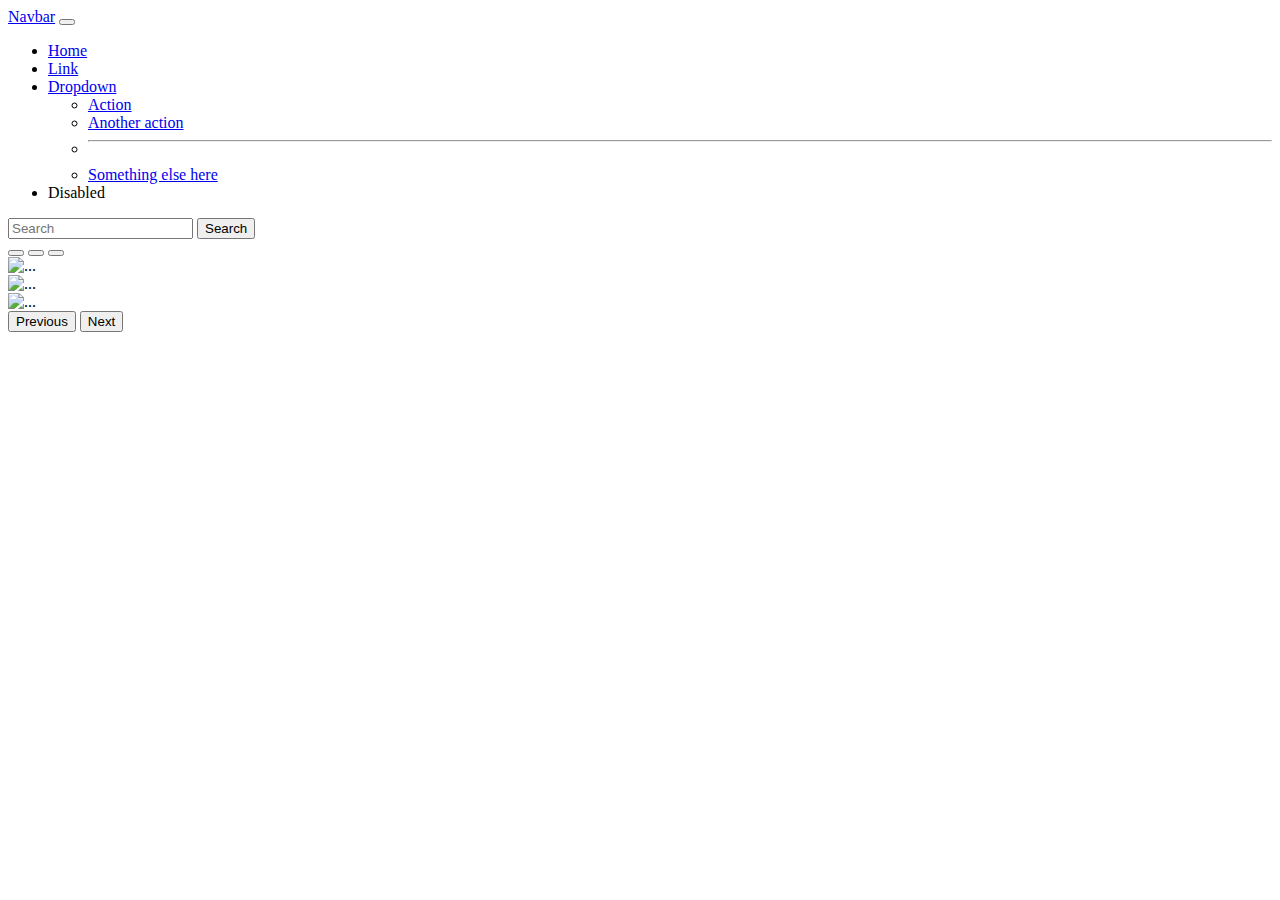
==== index.html @ d7fde716 "add Bootstrap carousel component to project" ====
<!DOCTYPE html>
<html lang="en">
  <head>
    <meta charset="utf-8" />
    <meta name="viewport" content="width=device-width, initial-scale=1" />
    <title>Bootstrap demo</title>
    <link
      href="https://cdn.jsdelivr.net/npm/bootstrap@5.2.0-beta1/dist/css/bootstrap.min.css"
      rel="stylesheet"
      integrity="sha384-0evHe/X+R7YkIZDRvuzKMRqM+OrBnVFBL6DOitfPri4tjfHxaWutUpFmBp4vmVor"
      crossorigin="anonymous"
    />
    <script
      src="https://cdn.jsdelivr.net/npm/bootstrap@5.2.0-beta1/dist/js/bootstrap.bundle.min.js"
      integrity="sha384-pprn3073KE6tl6bjs2QrFaJGz5/SUsLqktiwsUTF55Jfv3qYSDhgCecCxMW52nD2"
      crossorigin="anonymous"
      defer
    ></script>
  </head>
  <body>
    <header>
      <nav class="navbar navbar-expand-lg bg-light">
        <div class="container-fluid">
          <a class="navbar-brand" href="#">Navbar</a>
          <button
            class="navbar-toggler"
            type="button"
            data-bs-toggle="collapse"
            data-bs-target="#navbarSupportedContent"
            aria-controls="navbarSupportedContent"
            aria-expanded="false"
            aria-label="Toggle navigation"
          >
            <span class="navbar-toggler-icon"></span>
          </button>
          <div class="collapse navbar-collapse" id="navbarSupportedContent">
            <ul class="navbar-nav me-auto mb-2 mb-lg-0">
              <li class="nav-item">
                <a class="nav-link active" aria-current="page" href="#">Home</a>
              </li>
              <li class="nav-item">
                <a class="nav-link" href="#">Link</a>
              </li>
              <li class="nav-item dropdown">
                <a
                  class="nav-link dropdown-toggle"
                  href="#"
                  id="navbarDropdown"
                  role="button"
                  data-bs-toggle="dropdown"
                  aria-expanded="false"
                >
                  Dropdown
                </a>
                <ul class="dropdown-menu" aria-labelledby="navbarDropdown">
                  <li><a class="dropdown-item" href="#">Action</a></li>
                  <li><a class="dropdown-item" href="#">Another action</a></li>
                  <li><hr class="dropdown-divider" /></li>
                  <li>
                    <a class="dropdown-item" href="#">Something else here</a>
                  </li>
                </ul>
              </li>
              <li class="nav-item">
                <a class="nav-link disabled">Disabled</a>
              </li>
            </ul>
            <form class="d-flex" role="search">
              <input
                class="form-control me-2"
                type="search"
                placeholder="Search"
                aria-label="Search"
              />
              <button class="btn btn-outline-success" type="submit">
                Search
              </button>
            </form>
          </div>
        </div>
      </nav>
    </header>
    <main>
      <section
        id="carouselExampleIndicators"
        class="carousel slide"
        data-bs-ride="true"
      >
        <div class="carousel-indicators">
          <button
            type="button"
            data-bs-target="#carouselExampleIndicators"
            data-bs-slide-to="0"
            class="active"
            aria-current="true"
            aria-label="Slide 1"
          ></button>
          <button
            type="button"
            data-bs-target="#carouselExampleIndicators"
            data-bs-slide-to="1"
            aria-label="Slide 2"
          ></button>
          <button
            type="button"
            data-bs-target="#carouselExampleIndicators"
            data-bs-slide-to="2"
            aria-label="Slide 3"
          ></button>
        </div>
        <div class="carousel-inner">
          <div class="carousel-item active">
            <img src="..." class="d-block w-100" alt="..." />
          </div>
          <div class="carousel-item">
            <img src="..." class="d-block w-100" alt="..." />
          </div>
          <div class="carousel-item">
            <img src="..." class="d-block w-100" alt="..." />
          </div>
        </div>
        <button
          class="carousel-control-prev"
          type="button"
          data-bs-target="#carouselExampleIndicators"
          data-bs-slide="prev"
        >
          <span class="carousel-control-prev-icon" aria-hidden="true"></span>
          <span class="visually-hidden">Previous</span>
        </button>
        <button
          class="carousel-control-next"
          type="button"
          data-bs-target="#carouselExampleIndicators"
          data-bs-slide="next"
        >
          <span class="carousel-control-next-icon" aria-hidden="true"></span>
          <span class="visually-hidden">Next</span>
        </button>
      </section>
    </main>
  </body>
</html>
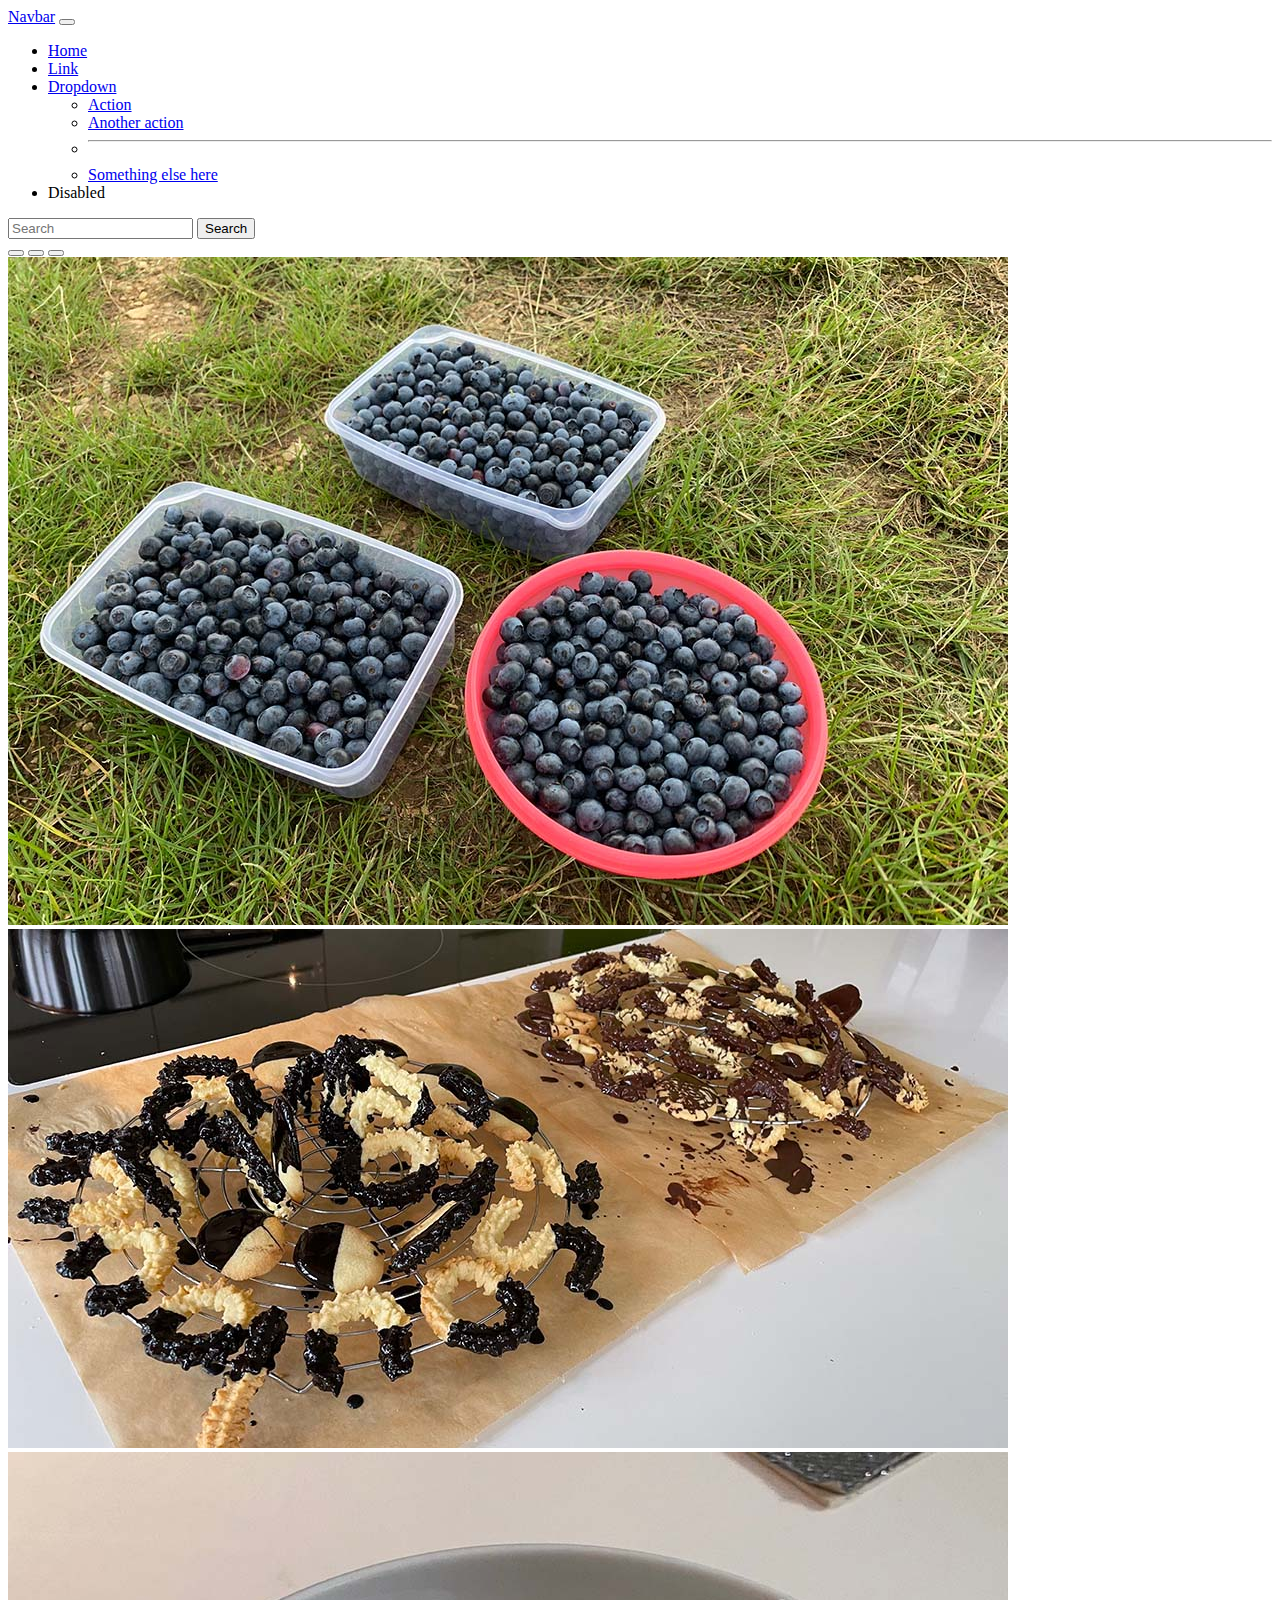
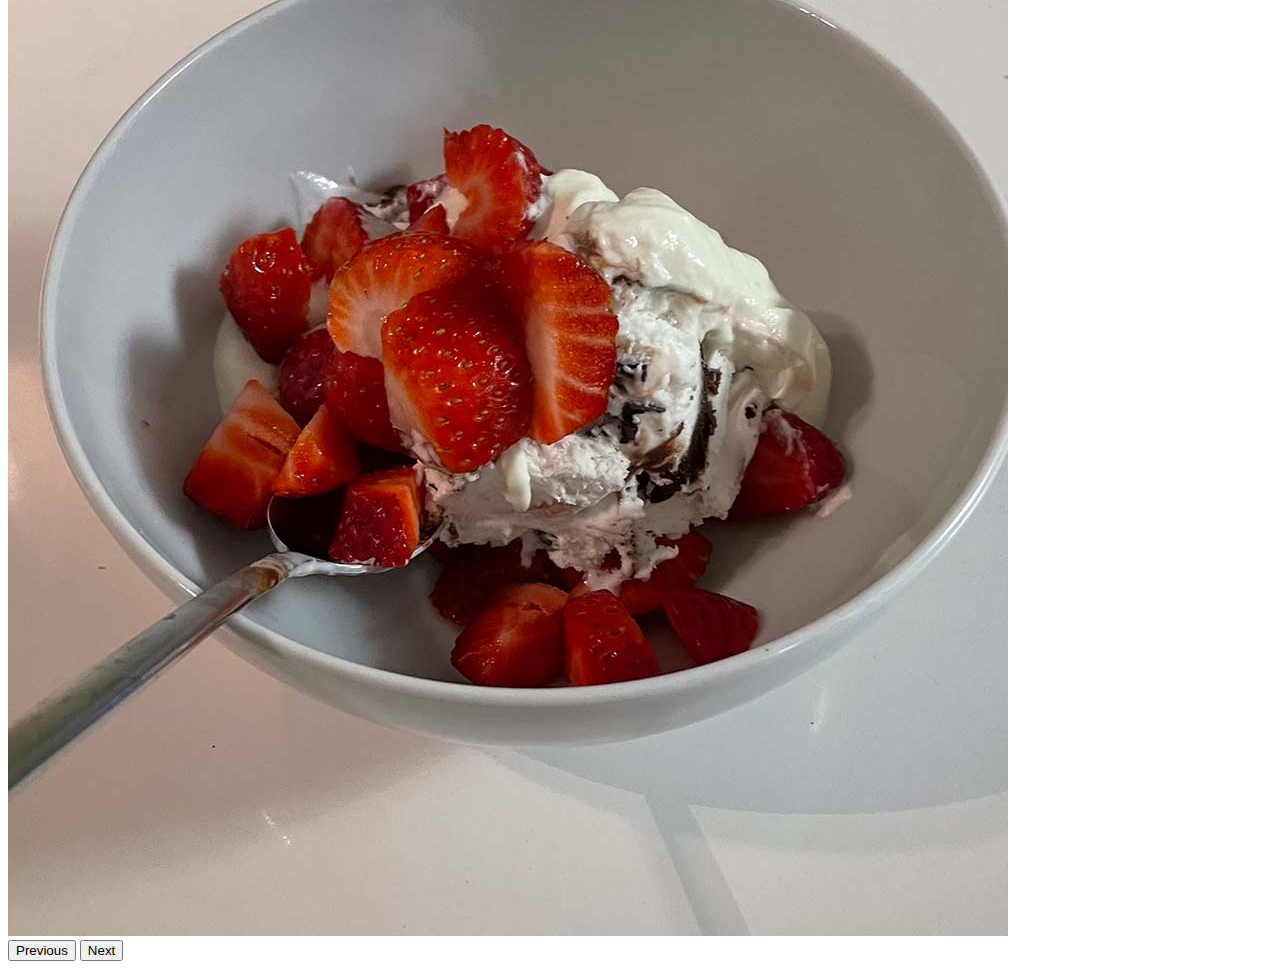
==== commit 125f6c33: "link up the paths to the image files in html" ====
--- a/index.html
+++ b/index.html
@@ -110,13 +110,21 @@
         </div>
         <div class="carousel-inner">
           <div class="carousel-item active">
-            <img src="..." class="d-block w-100" alt="..." />
+            <img
+              src="./images/berries.jpg"
+              class="d-block w-100"
+              alt="berries"
+            />
           </div>
           <div class="carousel-item">
-            <img src="..." class="d-block w-100" alt="..." />
+            <img
+              src="./images/christmas.jpg"
+              class="d-block w-100"
+              alt="Christmas"
+            />
           </div>
           <div class="carousel-item">
-            <img src="..." class="d-block w-100" alt="..." />
+            <img src="./images/tasty.jpg" class="d-block w-100" alt="tasty" />
           </div>
         </div>
         <button
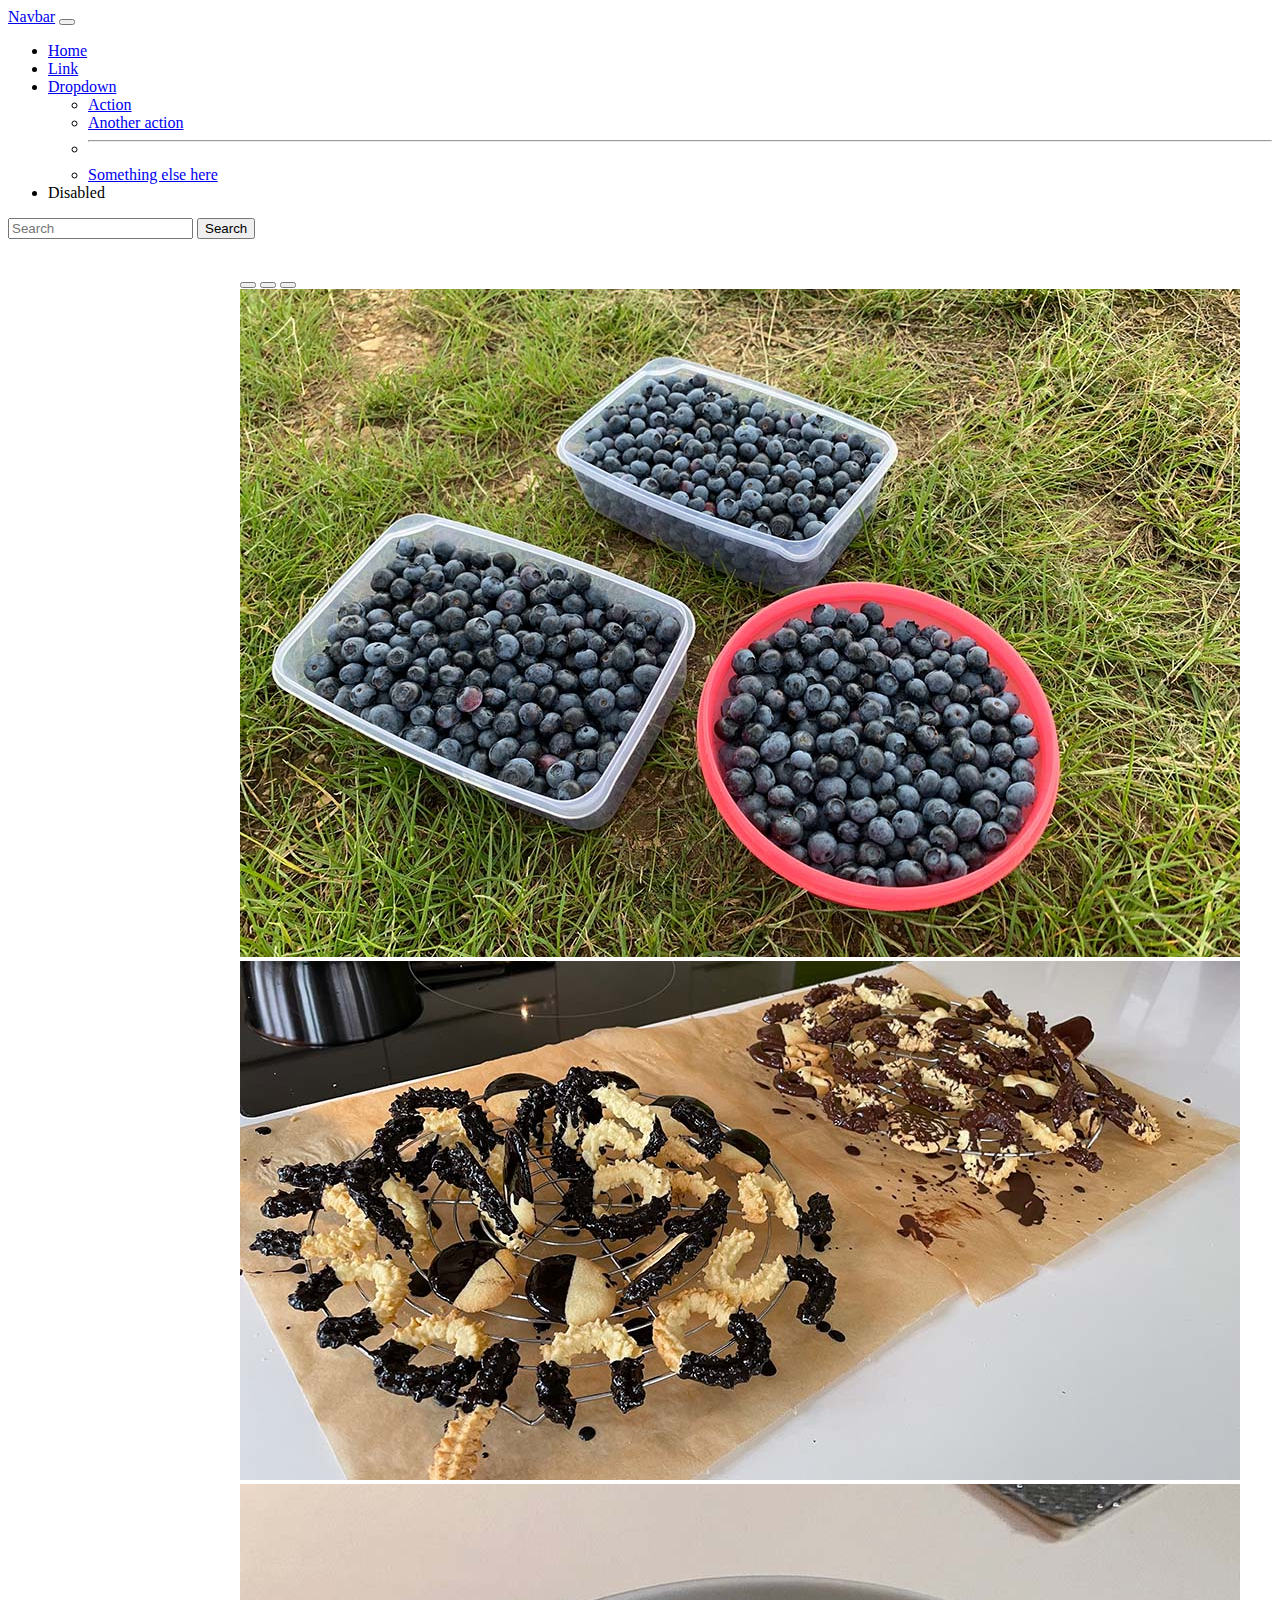
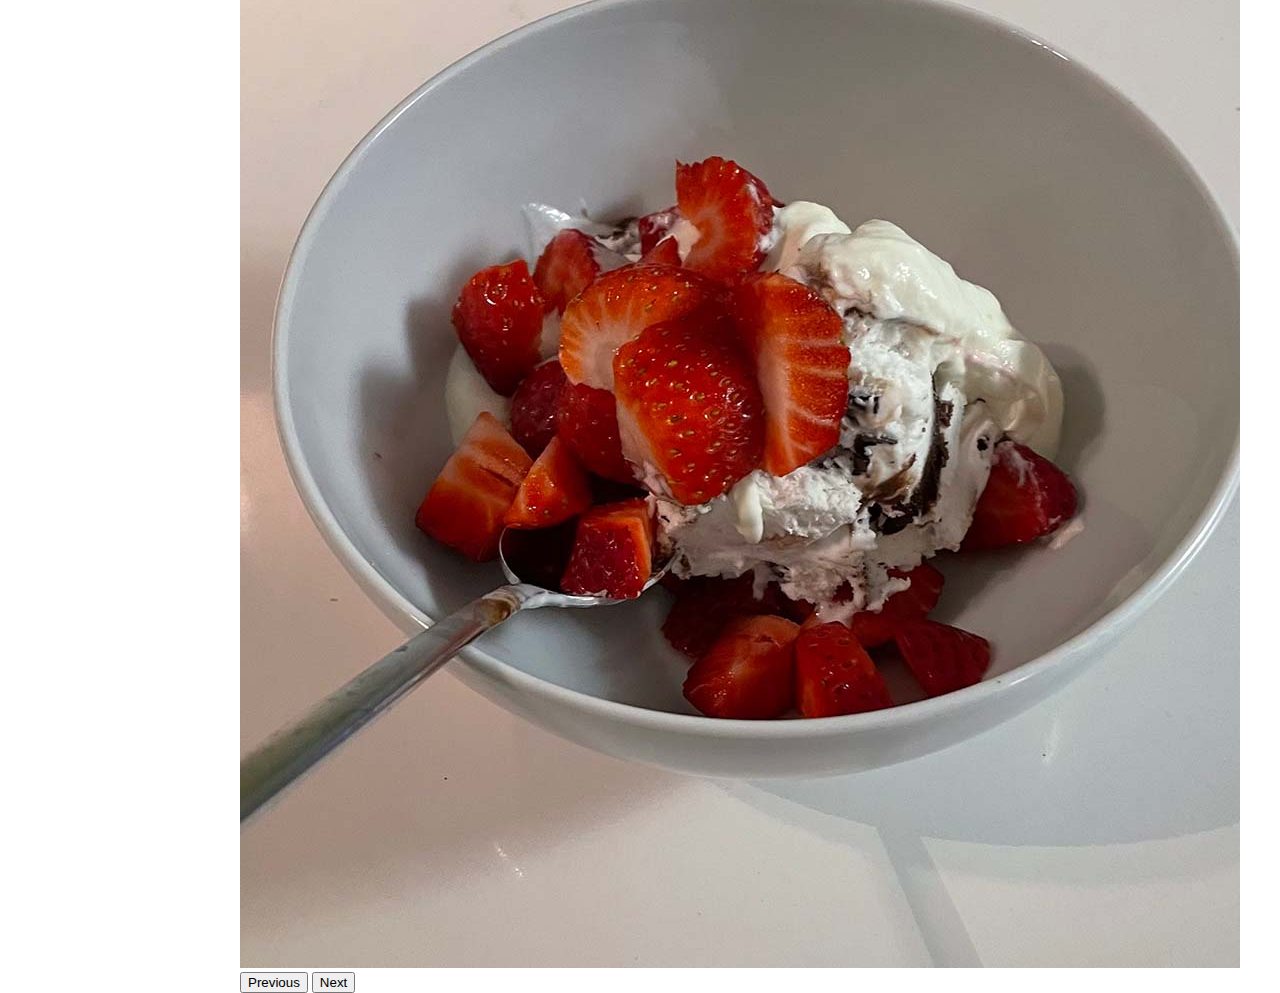
==== commit e79dddc2: "change some ids in html to #carousel-example, add another css stylesheet and target that class to re" ====
--- a/index.html
+++ b/index.html
@@ -10,6 +10,7 @@
       integrity="sha384-0evHe/X+R7YkIZDRvuzKMRqM+OrBnVFBL6DOitfPri4tjfHxaWutUpFmBp4vmVor"
       crossorigin="anonymous"
     />
+    <link rel="stylesheet" href="./styles.css" />
     <script
       src="https://cdn.jsdelivr.net/npm/bootstrap@5.2.0-beta1/dist/js/bootstrap.bundle.min.js"
       integrity="sha384-pprn3073KE6tl6bjs2QrFaJGz5/SUsLqktiwsUTF55Jfv3qYSDhgCecCxMW52nD2"
@@ -81,15 +82,11 @@
       </nav>
     </header>
     <main>
-      <section
-        id="carouselExampleIndicators"
-        class="carousel slide"
-        data-bs-ride="true"
-      >
+      <section id="carousel-example" class="carousel slide" data-bs-ride="true">
         <div class="carousel-indicators">
           <button
             type="button"
-            data-bs-target="#carouselExampleIndicators"
+            data-bs-target="#carousel-example"
             data-bs-slide-to="0"
             class="active"
             aria-current="true"
@@ -97,13 +94,13 @@
           ></button>
           <button
             type="button"
-            data-bs-target="#carouselExampleIndicators"
+            data-bs-target="#carousel-example"
             data-bs-slide-to="1"
             aria-label="Slide 2"
           ></button>
           <button
             type="button"
-            data-bs-target="#carouselExampleIndicators"
+            data-bs-target="#carousel-example"
             data-bs-slide-to="2"
             aria-label="Slide 3"
           ></button>
@@ -130,7 +127,7 @@
         <button
           class="carousel-control-prev"
           type="button"
-          data-bs-target="#carouselExampleIndicators"
+          data-bs-target="#carousel-example"
           data-bs-slide="prev"
         >
           <span class="carousel-control-prev-icon" aria-hidden="true"></span>
@@ -139,7 +136,7 @@
         <button
           class="carousel-control-next"
           type="button"
-          data-bs-target="#carouselExampleIndicators"
+          data-bs-target="#carousel-example"
           data-bs-slide="next"
         >
           <span class="carousel-control-next-icon" aria-hidden="true"></span>
--- a/styles.css
+++ b/styles.css
@@ -0,0 +1,6 @@
+#carousel-example {
+  width: 100%;
+  max-width: 50rem;
+  height: 30rem;
+  margin: 2rem auto;
+}
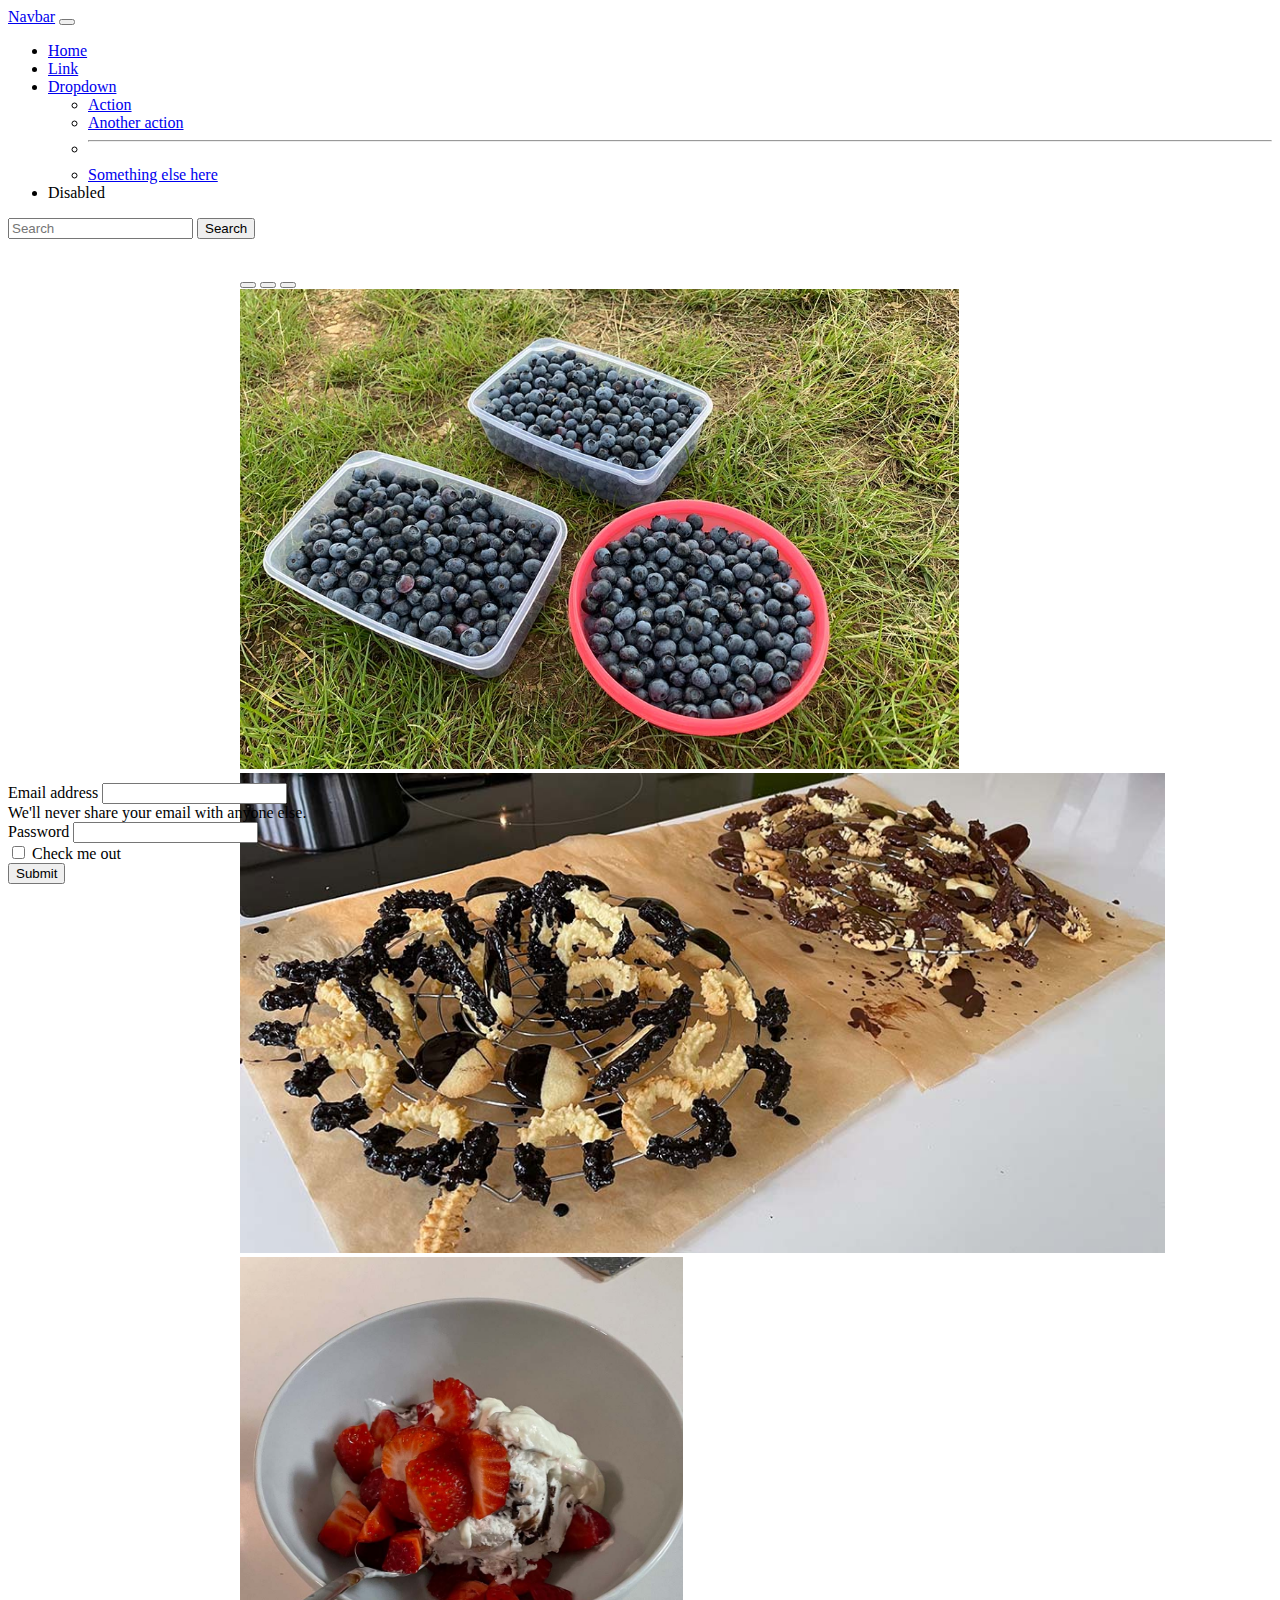
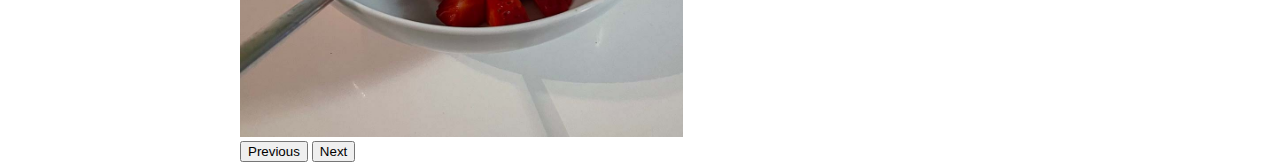
==== commit abeed832: "add Bootstrap form component" ====
--- a/index.html
+++ b/index.html
@@ -143,6 +143,45 @@
           <span class="visually-hidden">Next</span>
         </button>
       </section>
+      <section>
+        <form>
+          <div class="mb-3">
+            <label for="exampleInputEmail1" class="form-label"
+              >Email address</label
+            >
+            <input
+              type="email"
+              class="form-control"
+              id="exampleInputEmail1"
+              aria-describedby="emailHelp"
+            />
+            <div id="emailHelp" class="form-text">
+              We'll never share your email with anyone else.
+            </div>
+          </div>
+          <div class="mb-3">
+            <label for="exampleInputPassword1" class="form-label"
+              >Password</label
+            >
+            <input
+              type="password"
+              class="form-control"
+              id="exampleInputPassword1"
+            />
+          </div>
+          <div class="mb-3 form-check">
+            <input
+              type="checkbox"
+              class="form-check-input"
+              id="exampleCheck1"
+            />
+            <label class="form-check-label" for="exampleCheck1"
+              >Check me out</label
+            >
+          </div>
+          <button type="submit" class="btn btn-primary">Submit</button>
+        </form>
+      </section>
     </main>
   </body>
 </html>
--- a/styles.css
+++ b/styles.css
@@ -4,3 +4,8 @@
   height: 30rem;
   margin: 2rem auto;
 }
+
+#carousel-example img {
+  height: 30rem;
+  object-fit: cover;
+}
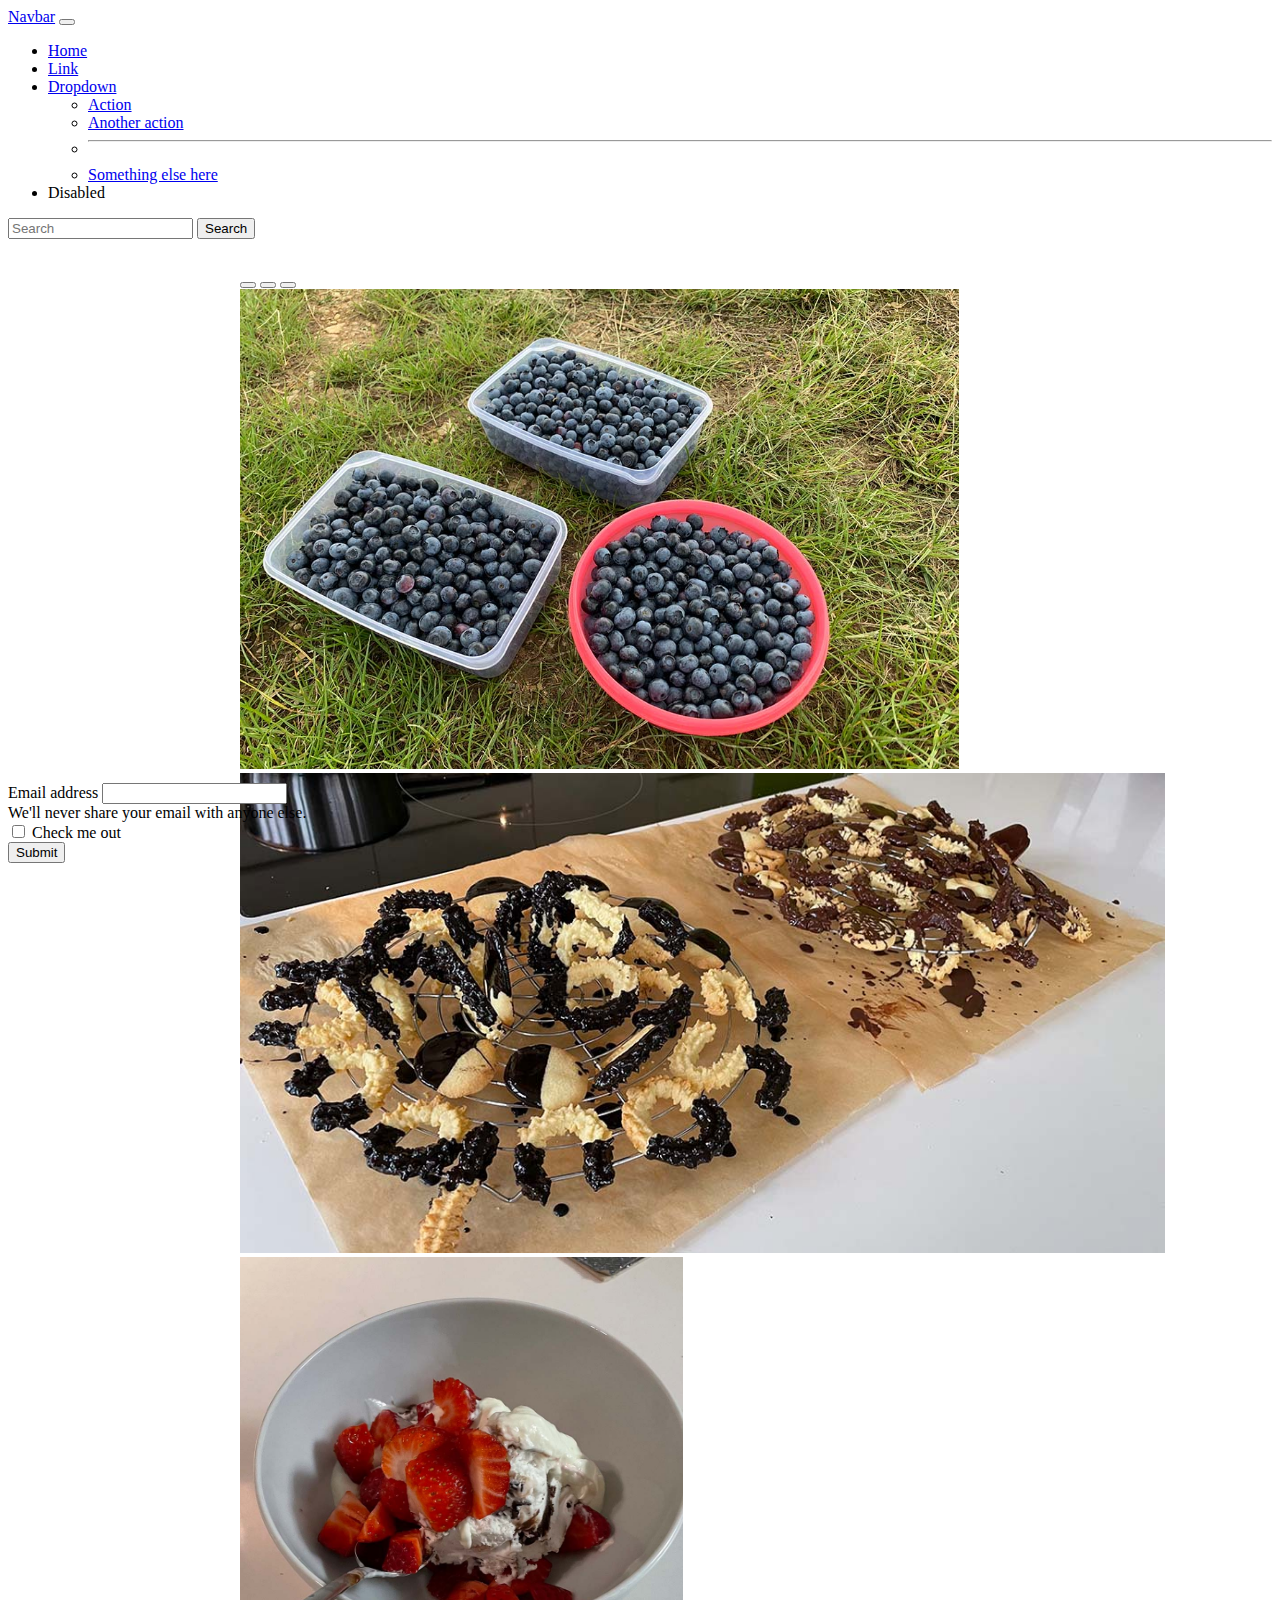
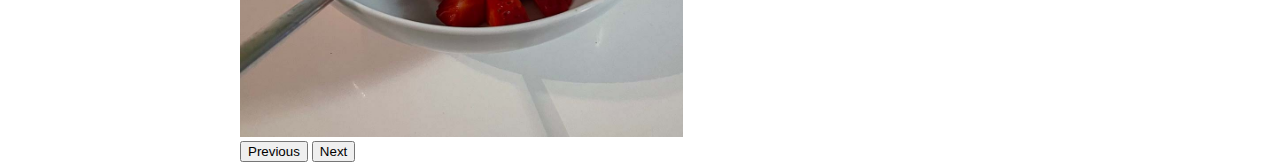
==== commit e958c895: "remove the password field from form" ====
--- a/index.html
+++ b/index.html
@@ -159,16 +159,7 @@
               We'll never share your email with anyone else.
             </div>
           </div>
-          <div class="mb-3">
-            <label for="exampleInputPassword1" class="form-label"
-              >Password</label
-            >
-            <input
-              type="password"
-              class="form-control"
-              id="exampleInputPassword1"
-            />
-          </div>
+
           <div class="mb-3 form-check">
             <input
               type="checkbox"
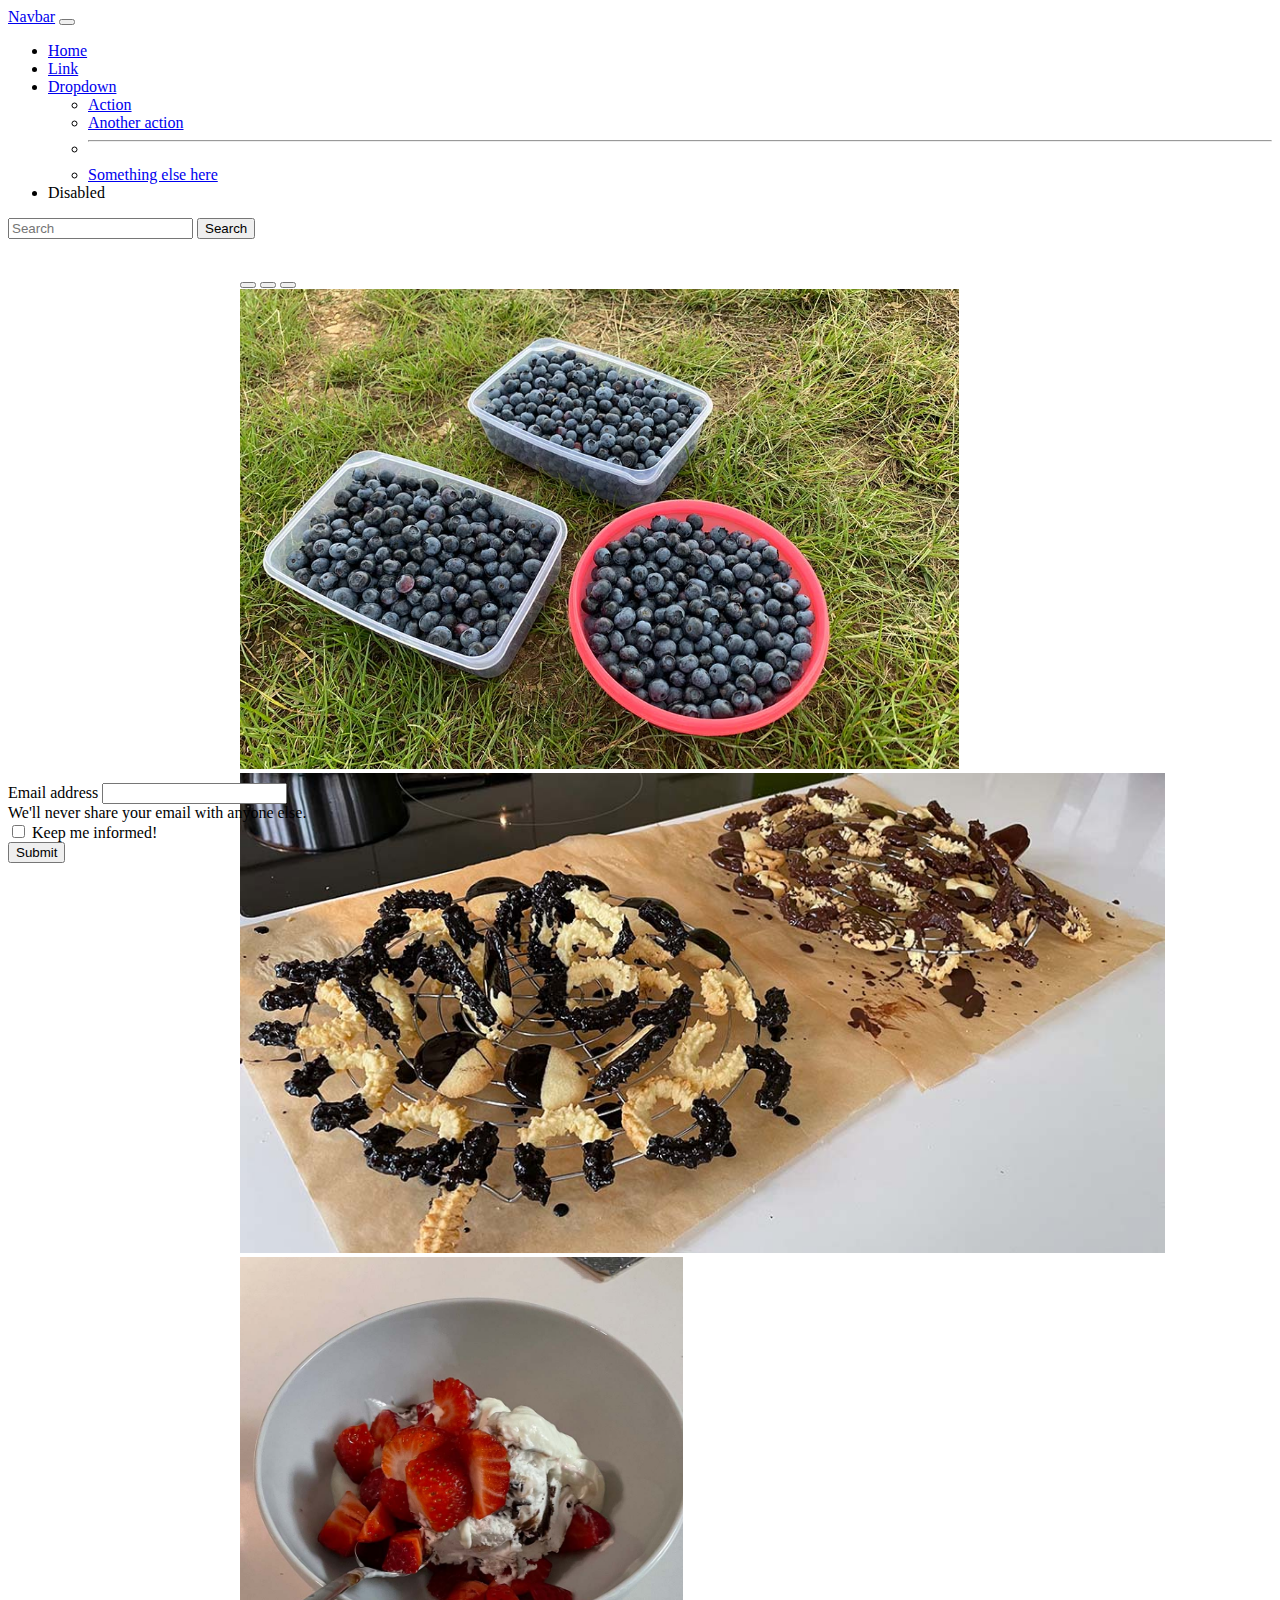
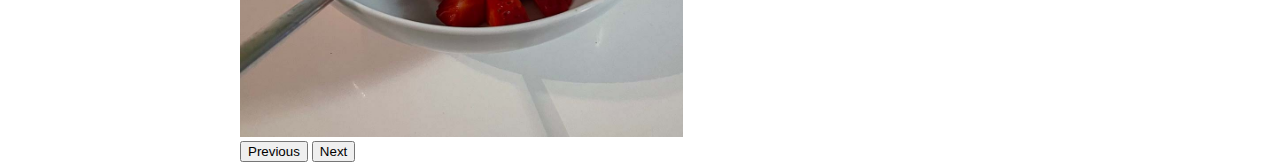
==== commit 5c9a7629: "amending ids in html" ====
--- a/index.html
+++ b/index.html
@@ -143,17 +143,16 @@
           <span class="visually-hidden">Next</span>
         </button>
       </section>
-      <section>
+      <section id="newsletter-signup">
         <form>
           <div class="mb-3">
-            <label for="exampleInputEmail1" class="form-label"
-              >Email address</label
-            >
+            <label for="email" class="form-label">Email address</label>
             <input
               type="email"
               class="form-control"
-              id="exampleInputEmail1"
+              id="email"
               aria-describedby="emailHelp"
+              name="email"
             />
             <div id="emailHelp" class="form-text">
               We'll never share your email with anyone else.
@@ -165,9 +164,10 @@
               type="checkbox"
               class="form-check-input"
               id="exampleCheck1"
+              name="stay-informed"
             />
             <label class="form-check-label" for="exampleCheck1"
-              >Check me out</label
+              >Keep me informed!</label
             >
           </div>
           <button type="submit" class="btn btn-primary">Submit</button>
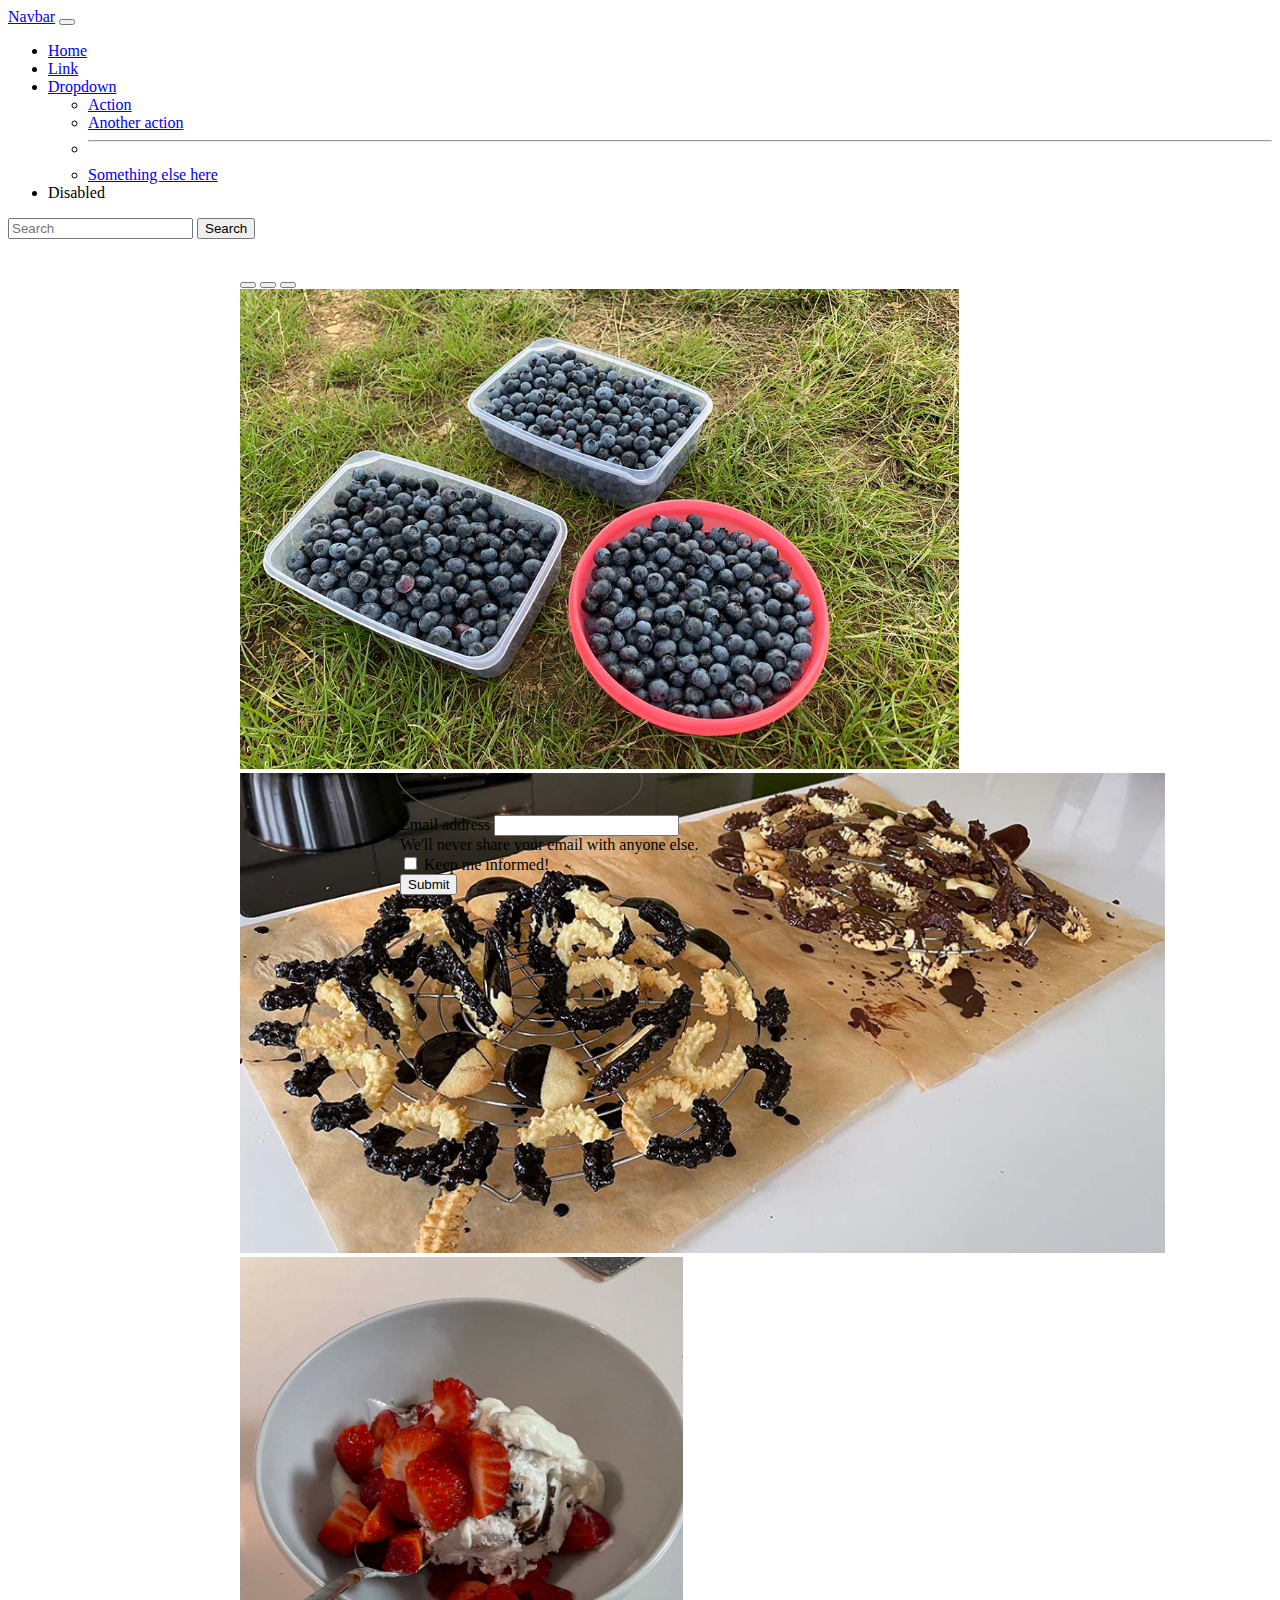
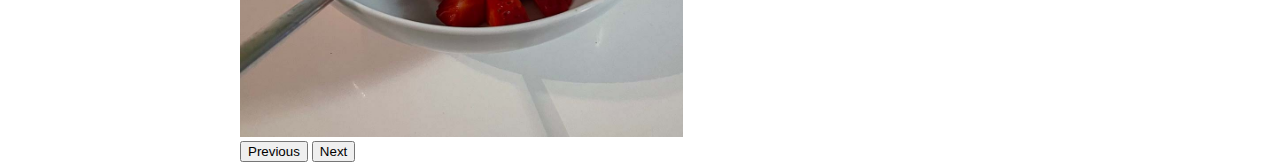
==== commit 78616593: "add fixed-top class to nav element" ====
--- a/index.html
+++ b/index.html
@@ -20,7 +20,7 @@
   </head>
   <body>
     <header>
-      <nav class="navbar navbar-expand-lg bg-light">
+      <nav class="navbar navbar-expand-lg bg-light fixed-top">
         <div class="container-fluid">
           <a class="navbar-brand" href="#">Navbar</a>
           <button
--- a/styles.css
+++ b/styles.css
@@ -9,3 +9,8 @@
   height: 30rem;
   object-fit: cover;
 }
+
+#newsletter-signup {
+  max-width: 30rem;
+  margin: 4rem auto;
+}
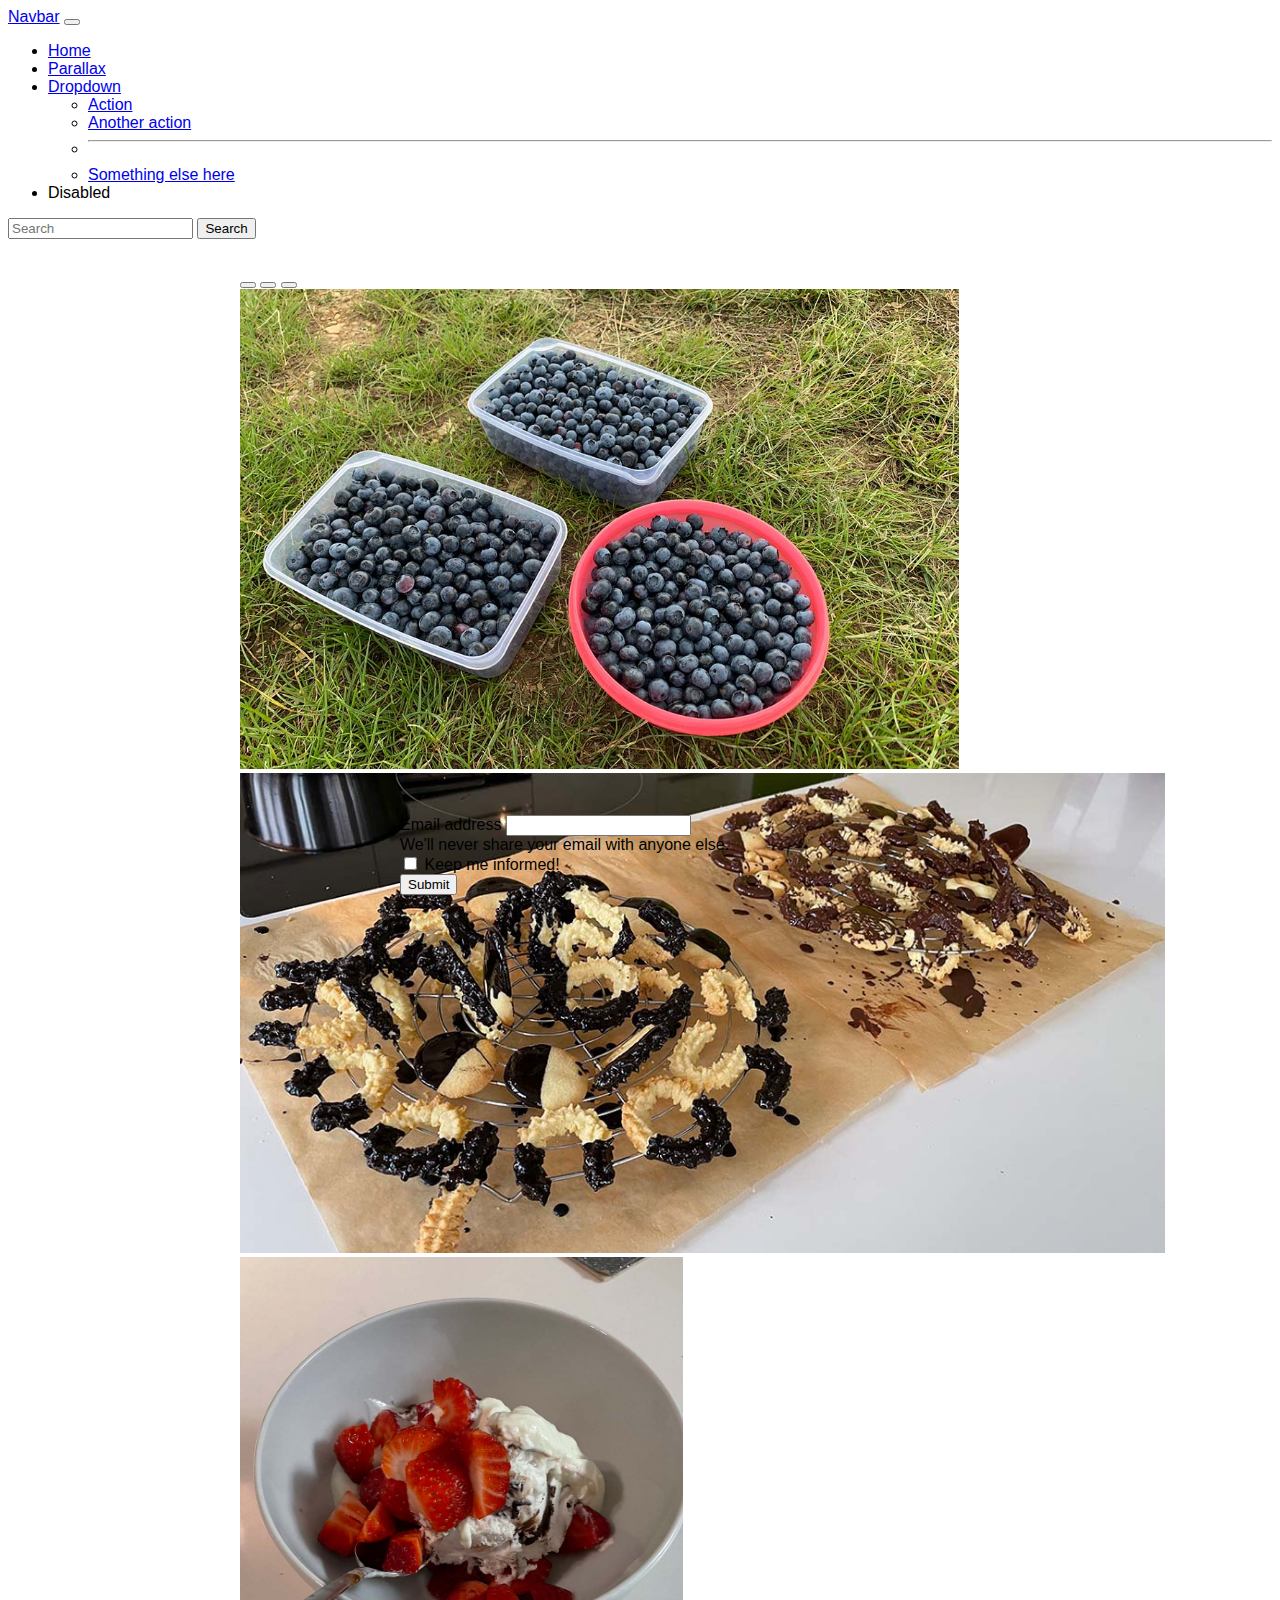
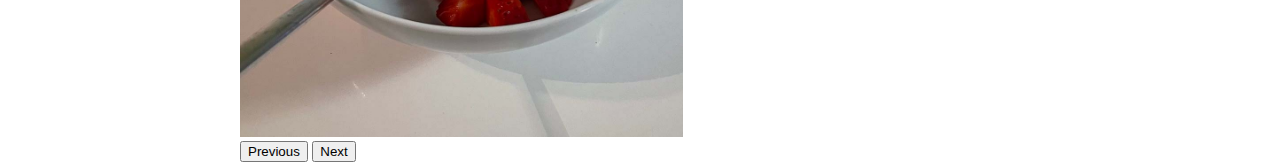
==== commit 31198abd: "add link to parallax.html from index.html" ====
--- a/index.html
+++ b/index.html
@@ -40,7 +40,7 @@
                 <a class="nav-link active" aria-current="page" href="#">Home</a>
               </li>
               <li class="nav-item">
-                <a class="nav-link" href="#">Link</a>
+                <a class="nav-link" href="parallax.html">Parallax</a>
               </li>
               <li class="nav-item dropdown">
                 <a
--- a/styles.css
+++ b/styles.css
@@ -1,3 +1,7 @@
+body {
+  font-family: sans-serif;
+}
+
 #carousel-example {
   width: 100%;
   max-width: 50rem;
@@ -14,3 +18,9 @@
   max-width: 30rem;
   margin: 4rem auto;
 }
+
+section {
+  width: 100%;
+  max-width: 50rem;
+  margin: 2rem auto;
+}
